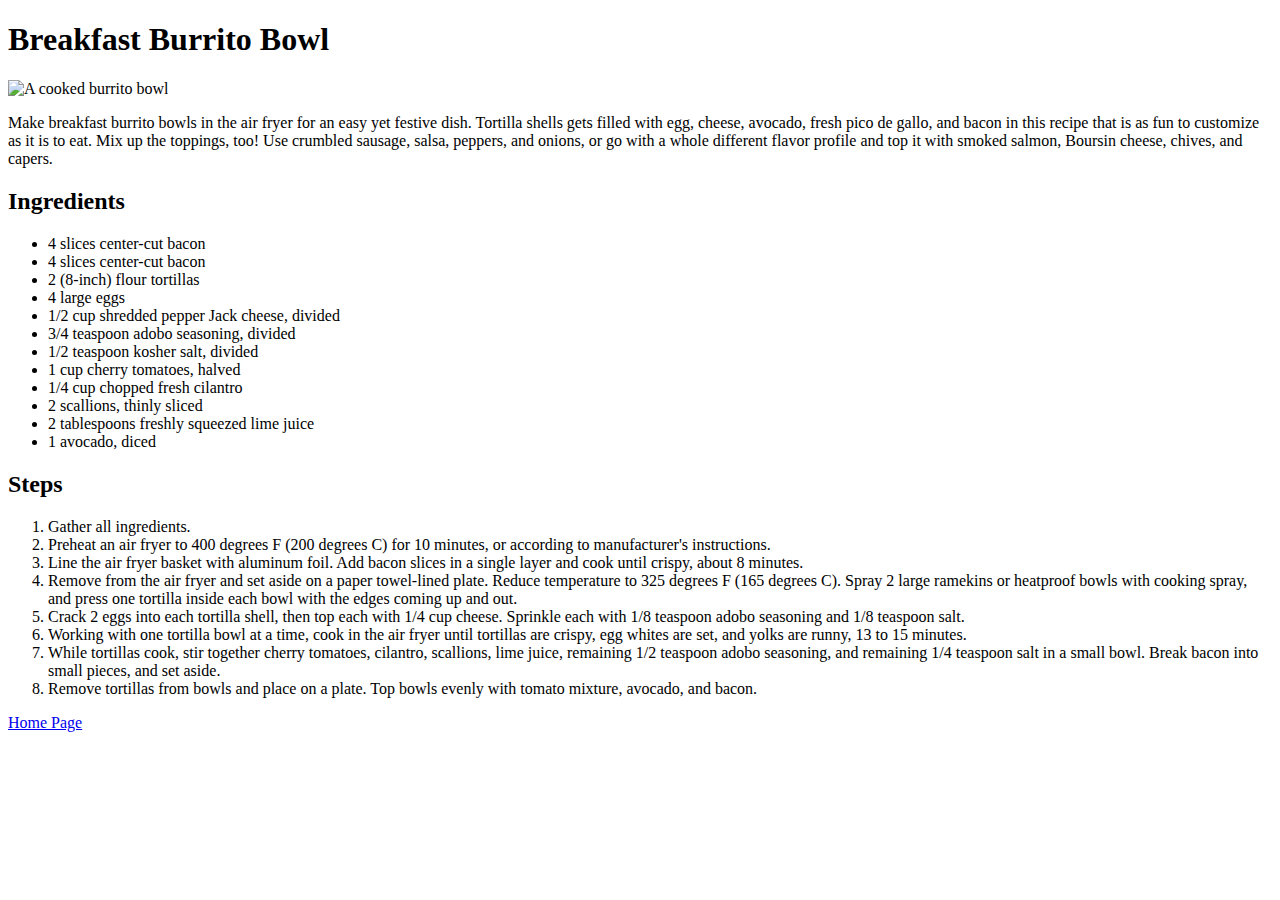
==== recipes/burrito.html @ baaaa0d8 "Add recipes files with respectively content" ====
<!DOCTYPE html>
<html lang="en">
  <head>
    <meta charset="UTF-8" />
    <meta name="viewport" content="width=device-width, initial-scale=1.0" />
    <title>Burrito Bowl</title>
  </head>
  <body>
    <h1>Breakfast Burrito Bowl</h1>
    <img
      src="https://www.allrecipes.com/thmb/XK1Q0wM4WOg2NxSfugOTa9je0-w=/750x0/filters:no_upscale():max_bytes(150000):strip_icc():format(webp)/ar-7501718-AirFryer-Breakfast-Bowls-DDMFS-4x3-9a90536d3c4c46bcbef3c59e36b922c8.jpg"
      alt="A cooked burrito bowl"
    />
    <p>
      Make breakfast burrito bowls in the air fryer for an easy yet festive
      dish. Tortilla shells gets filled with egg, cheese, avocado, fresh pico de
      gallo, and bacon in this recipe that is as fun to customize as it is to
      eat. Mix up the toppings, too! Use crumbled sausage, salsa, peppers, and
      onions, or go with a whole different flavor profile and top it with smoked
      salmon, Boursin cheese, chives, and capers.
    </p>
    <h2>Ingredients</h2>
    <ul>
      <li>4 slices center-cut bacon</li>
      <li>4 slices center-cut bacon</li>
      <li>2 (8-inch) flour tortillas</li>
      <li>4 large eggs</li>
      <li>1/2 cup shredded pepper Jack cheese, divided</li>
      <li>3/4 teaspoon adobo seasoning, divided</li>
      <li>1/2 teaspoon kosher salt, divided</li>
      <li>1 cup cherry tomatoes, halved</li>
      <li>1/4 cup chopped fresh cilantro</li>
      <li>2 scallions, thinly sliced</li>
      <li>2 tablespoons freshly squeezed lime juice</li>
      <li>1 avocado, diced</li>
    </ul>
    <h2>Steps</h2>
    <ol>
      <li>Gather all ingredients.</li>
      <li>
        Preheat an air fryer to 400 degrees F (200 degrees C) for 10 minutes, or
        according to manufacturer's instructions.
      </li>
      <li>
        Line the air fryer basket with aluminum foil. Add bacon slices in a
        single layer and cook until crispy, about 8 minutes.
      </li>
      <li>
        Remove from the air fryer and set aside on a paper towel-lined plate.
        Reduce temperature to 325 degrees F (165 degrees C). Spray 2 large
        ramekins or heatproof bowls with cooking spray, and press one tortilla
        inside each bowl with the edges coming up and out.
      </li>
      <li>
        Crack 2 eggs into each tortilla shell, then top each with 1/4 cup
        cheese. Sprinkle each with 1/8 teaspoon adobo seasoning and 1/8 teaspoon
        salt.
      </li>
      <li>
        Working with one tortilla bowl at a time, cook in the air fryer until
        tortillas are crispy, egg whites are set, and yolks are runny, 13 to 15
        minutes.
      </li>
      <li>
        While tortillas cook, stir together cherry tomatoes, cilantro,
        scallions, lime juice, remaining 1/2 teaspoon adobo seasoning, and
        remaining 1/4 teaspoon salt in a small bowl. Break bacon into small
        pieces, and set aside.
      </li>
      <li>
        Remove tortillas from bowls and place on a plate. Top bowls evenly with
        tomato mixture, avocado, and bacon.
      </li>
    </ol>
    <a href="../index.html">Home Page</a>
  </body>
</html>
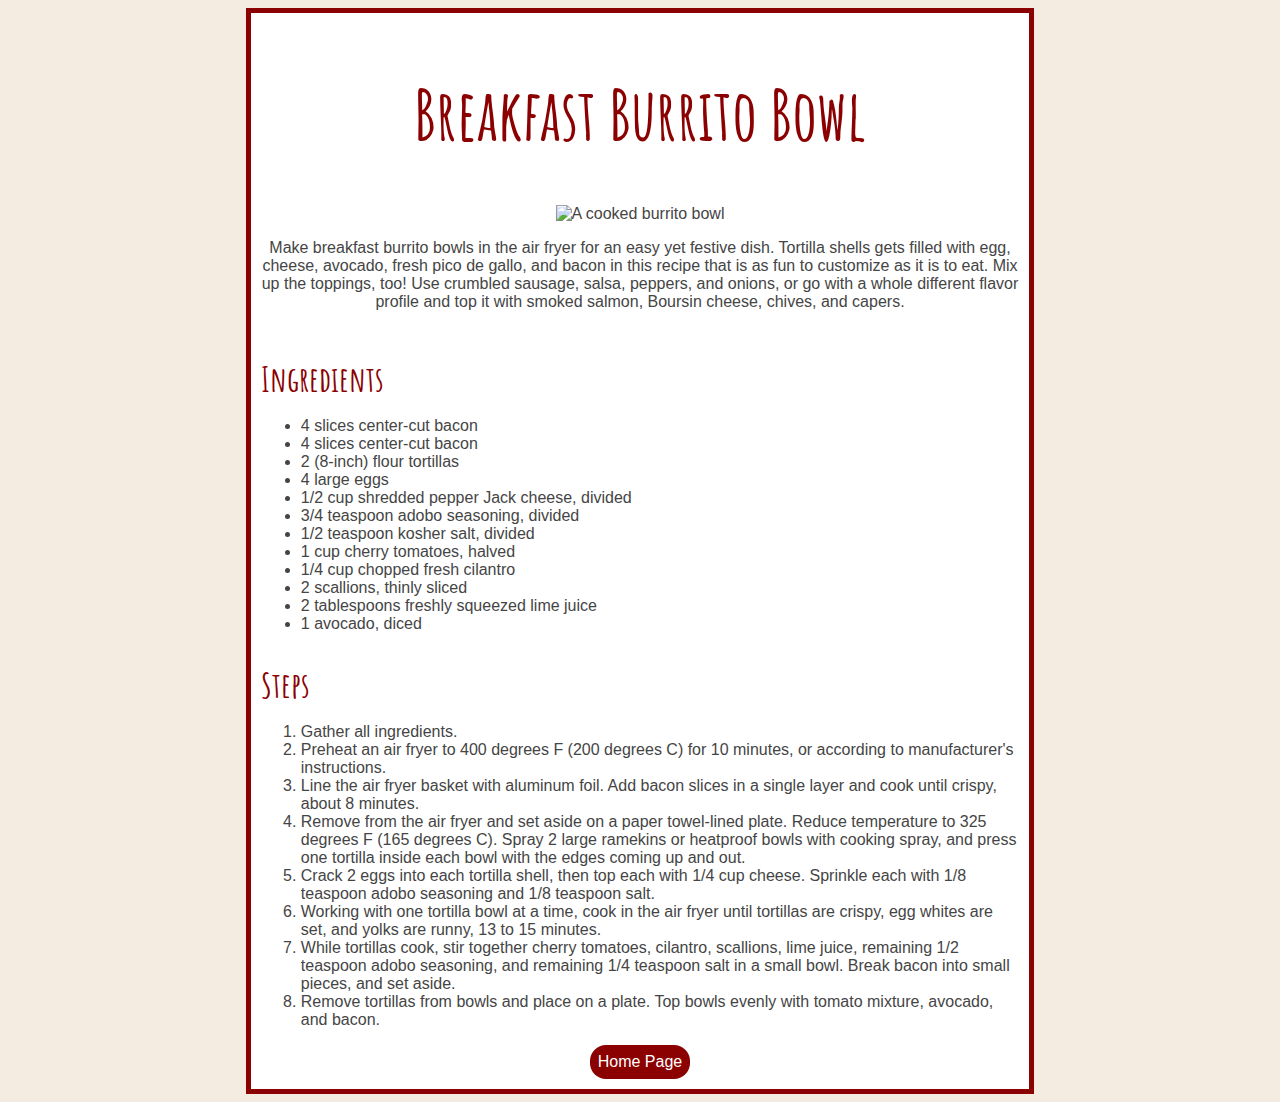
==== commit b1dc4d3c: "Add styles to the recipes files" ====
--- a/recipes/burrito.html
+++ b/recipes/burrito.html
@@ -3,75 +3,86 @@
   <head>
     <meta charset="UTF-8" />
     <meta name="viewport" content="width=device-width, initial-scale=1.0" />
+    <link rel="preconnect" href="https://fonts.googleapis.com" />
+    <link rel="preconnect" href="https://fonts.gstatic.com" crossorigin />
+    <link
+      href="https://fonts.googleapis.com/css2?family=Amatic+SC:wght@400;700&display=swap"
+      rel="stylesheet"
+    />
+    <link rel="stylesheet" href="../css/style.css" />
     <title>Burrito Bowl</title>
   </head>
   <body>
-    <h1>Breakfast Burrito Bowl</h1>
-    <img
-      src="https://www.allrecipes.com/thmb/XK1Q0wM4WOg2NxSfugOTa9je0-w=/750x0/filters:no_upscale():max_bytes(150000):strip_icc():format(webp)/ar-7501718-AirFryer-Breakfast-Bowls-DDMFS-4x3-9a90536d3c4c46bcbef3c59e36b922c8.jpg"
-      alt="A cooked burrito bowl"
-    />
-    <p>
-      Make breakfast burrito bowls in the air fryer for an easy yet festive
-      dish. Tortilla shells gets filled with egg, cheese, avocado, fresh pico de
-      gallo, and bacon in this recipe that is as fun to customize as it is to
-      eat. Mix up the toppings, too! Use crumbled sausage, salsa, peppers, and
-      onions, or go with a whole different flavor profile and top it with smoked
-      salmon, Boursin cheese, chives, and capers.
-    </p>
-    <h2>Ingredients</h2>
-    <ul>
-      <li>4 slices center-cut bacon</li>
-      <li>4 slices center-cut bacon</li>
-      <li>2 (8-inch) flour tortillas</li>
-      <li>4 large eggs</li>
-      <li>1/2 cup shredded pepper Jack cheese, divided</li>
-      <li>3/4 teaspoon adobo seasoning, divided</li>
-      <li>1/2 teaspoon kosher salt, divided</li>
-      <li>1 cup cherry tomatoes, halved</li>
-      <li>1/4 cup chopped fresh cilantro</li>
-      <li>2 scallions, thinly sliced</li>
-      <li>2 tablespoons freshly squeezed lime juice</li>
-      <li>1 avocado, diced</li>
-    </ul>
-    <h2>Steps</h2>
-    <ol>
-      <li>Gather all ingredients.</li>
-      <li>
-        Preheat an air fryer to 400 degrees F (200 degrees C) for 10 minutes, or
-        according to manufacturer's instructions.
-      </li>
-      <li>
-        Line the air fryer basket with aluminum foil. Add bacon slices in a
-        single layer and cook until crispy, about 8 minutes.
-      </li>
-      <li>
-        Remove from the air fryer and set aside on a paper towel-lined plate.
-        Reduce temperature to 325 degrees F (165 degrees C). Spray 2 large
-        ramekins or heatproof bowls with cooking spray, and press one tortilla
-        inside each bowl with the edges coming up and out.
-      </li>
-      <li>
-        Crack 2 eggs into each tortilla shell, then top each with 1/4 cup
-        cheese. Sprinkle each with 1/8 teaspoon adobo seasoning and 1/8 teaspoon
-        salt.
-      </li>
-      <li>
-        Working with one tortilla bowl at a time, cook in the air fryer until
-        tortillas are crispy, egg whites are set, and yolks are runny, 13 to 15
-        minutes.
-      </li>
-      <li>
-        While tortillas cook, stir together cherry tomatoes, cilantro,
-        scallions, lime juice, remaining 1/2 teaspoon adobo seasoning, and
-        remaining 1/4 teaspoon salt in a small bowl. Break bacon into small
-        pieces, and set aside.
-      </li>
-      <li>
-        Remove tortillas from bowls and place on a plate. Top bowls evenly with
-        tomato mixture, avocado, and bacon.
-      </li>
-    </ol>
-    <a href="../index.html">Home Page</a>
+    <div class="container">
+      <h1 class="title header-text">Breakfast Burrito Bowl</h1>
+      <img
+        src="https://www.allrecipes.com/thmb/XK1Q0wM4WOg2NxSfugOTa9je0-w=/750x0/filters:no_upscale():max_bytes(150000):strip_icc():format(webp)/ar-7501718-AirFryer-Breakfast-Bowls-DDMFS-4x3-9a90536d3c4c46bcbef3c59e36b922c8.jpg"
+        alt="A cooked burrito bowl"
+      />
+      <p>
+        Make breakfast burrito bowls in the air fryer for an easy yet festive
+        dish. Tortilla shells gets filled with egg, cheese, avocado, fresh pico
+        de gallo, and bacon in this recipe that is as fun to customize as it is
+        to eat. Mix up the toppings, too! Use crumbled sausage, salsa, peppers,
+        and onions, or go with a whole different flavor profile and top it with
+        smoked salmon, Boursin cheese, chives, and capers.
+      </p>
+      <div class="container-prep">
+        <h2 class="section header-text">Ingredients</h2>
+        <ul class="ingredients">
+          <li>4 slices center-cut bacon</li>
+          <li>4 slices center-cut bacon</li>
+          <li>2 (8-inch) flour tortillas</li>
+          <li>4 large eggs</li>
+          <li>1/2 cup shredded pepper Jack cheese, divided</li>
+          <li>3/4 teaspoon adobo seasoning, divided</li>
+          <li>1/2 teaspoon kosher salt, divided</li>
+          <li>1 cup cherry tomatoes, halved</li>
+          <li>1/4 cup chopped fresh cilantro</li>
+          <li>2 scallions, thinly sliced</li>
+          <li>2 tablespoons freshly squeezed lime juice</li>
+          <li>1 avocado, diced</li>
+        </ul>
+        <h2 class="section header-text">Steps</h2>
+        <ol class="steps">
+          <li>Gather all ingredients.</li>
+          <li>
+            Preheat an air fryer to 400 degrees F (200 degrees C) for 10
+            minutes, or according to manufacturer's instructions.
+          </li>
+          <li>
+            Line the air fryer basket with aluminum foil. Add bacon slices in a
+            single layer and cook until crispy, about 8 minutes.
+          </li>
+          <li>
+            Remove from the air fryer and set aside on a paper towel-lined
+            plate. Reduce temperature to 325 degrees F (165 degrees C). Spray 2
+            large ramekins or heatproof bowls with cooking spray, and press one
+            tortilla inside each bowl with the edges coming up and out.
+          </li>
+          <li>
+            Crack 2 eggs into each tortilla shell, then top each with 1/4 cup
+            cheese. Sprinkle each with 1/8 teaspoon adobo seasoning and 1/8
+            teaspoon salt.
+          </li>
+          <li>
+            Working with one tortilla bowl at a time, cook in the air fryer
+            until tortillas are crispy, egg whites are set, and yolks are runny,
+            13 to 15 minutes.
+          </li>
+          <li>
+            While tortillas cook, stir together cherry tomatoes, cilantro,
+            scallions, lime juice, remaining 1/2 teaspoon adobo seasoning, and
+            remaining 1/4 teaspoon salt in a small bowl. Break bacon into small
+            pieces, and set aside.
+          </li>
+          <li>
+            Remove tortillas from bowls and place on a plate. Top bowls evenly
+            with tomato mixture, avocado, and bacon.
+          </li>
+        </ol>
+      </div>
+      <a class="home-button" href="../index.html">Home Page</a>
+    </div>
   </body>
 </html>
--- a/css/style.css
+++ b/css/style.css
@@ -0,0 +1,62 @@
+body {
+  font-family: Verdana, Geneva, Tahoma, sans-serif;
+  background-color: #f4ece0;
+  color: #454545;
+}
+
+.container {
+  border: 5px solid darkred;
+  width: 60%;
+  margin: 0 auto;
+  text-align: center;
+  background-color: white;
+  display: flex;
+  flex-direction: column;
+  align-items: center;
+  padding: 10px;
+}
+
+.title {
+  font-size: 70px;
+  font-weight: 700;
+}
+
+.header-text {
+  font-family: "Amatic SC", cursive;
+  color: darkred;
+}
+
+.section {
+  font-size: 35px;
+  margin-bottom: 0;
+}
+
+.recipes-container {
+  list-style: none;
+  padding: 0;
+}
+
+.recipes a {
+  text-decoration: none;
+  color: darkred;
+}
+
+.recipes a:hover {
+  text-decoration: underline;
+}
+
+.container-prep {
+  text-align: left;
+}
+
+.home-button {
+  text-decoration: none;
+  color: white;
+  background-color: darkred;
+  padding: 0.5em;
+  border-radius: 1em;
+}
+
+.home-button:hover {
+  transform: scale(1.1, 1.1);
+}
